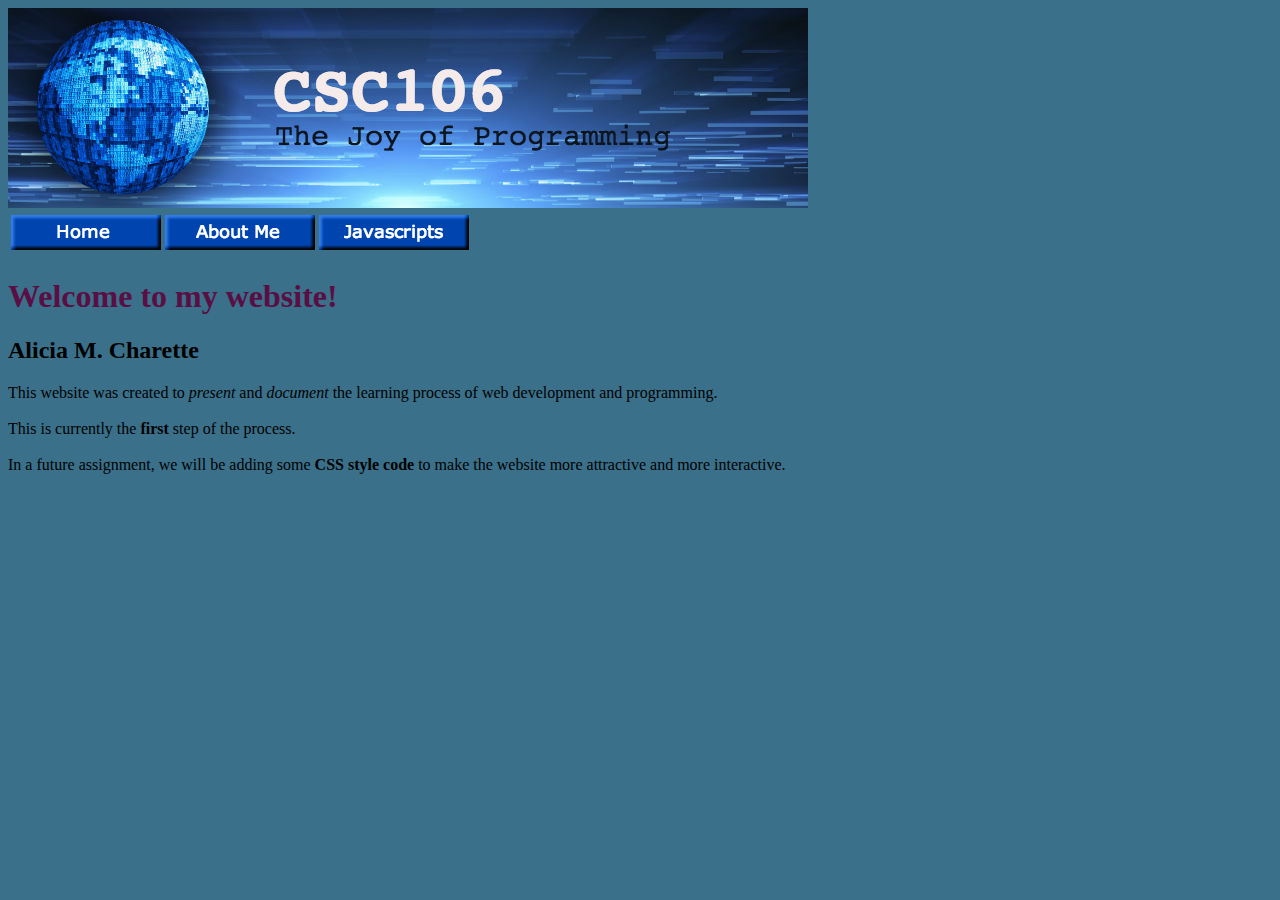
==== index.html @ 872b20c4 "Add files via upload" ====
<!DOCTYPE html>
<html lang="en">
<head>
    <meta charset="UTF-8">
    <meta name="viewport" content="width=device-width, initial-scale=1.0">
    <title>Alicia's Website</title>
    <style>
        h1 {
            color:rgb(90, 15, 68)
        }       
        body {
             background-color: rgb(58, 112, 138); 
             };
        }
    </style>
</head>
<body>
    <header><a href="index.html"><img src="Images/CSC106banner.jpg" alt="CSC106banner" border="0"></a>
    </header>
    <table>
        <tr>
            <td><a href="index.html"><img src="Images/home.png"></td>
            <td><a href="aboutme.html"><img src="Images/Aboutme.png" alt="About me Button"></a></td>
            <td><a href="javascript.html"><img src="Images/Javascripts.png"></td>
        </tr>
    </table>
    <h1>Welcome to my website!</h1>
    <h2>Alicia M. Charette</h2>
    <p>This website was created to <em>present</em> and <em>document</em> the learning process of web development and programming.<br>
    <br>This is currently the <strong>first</strong> step of the process. <br>
    <br>
        In a future assignment, we will be adding some <strong>CSS style code</strong> to make the website more attractive and more interactive.</p>
</body>
</html>
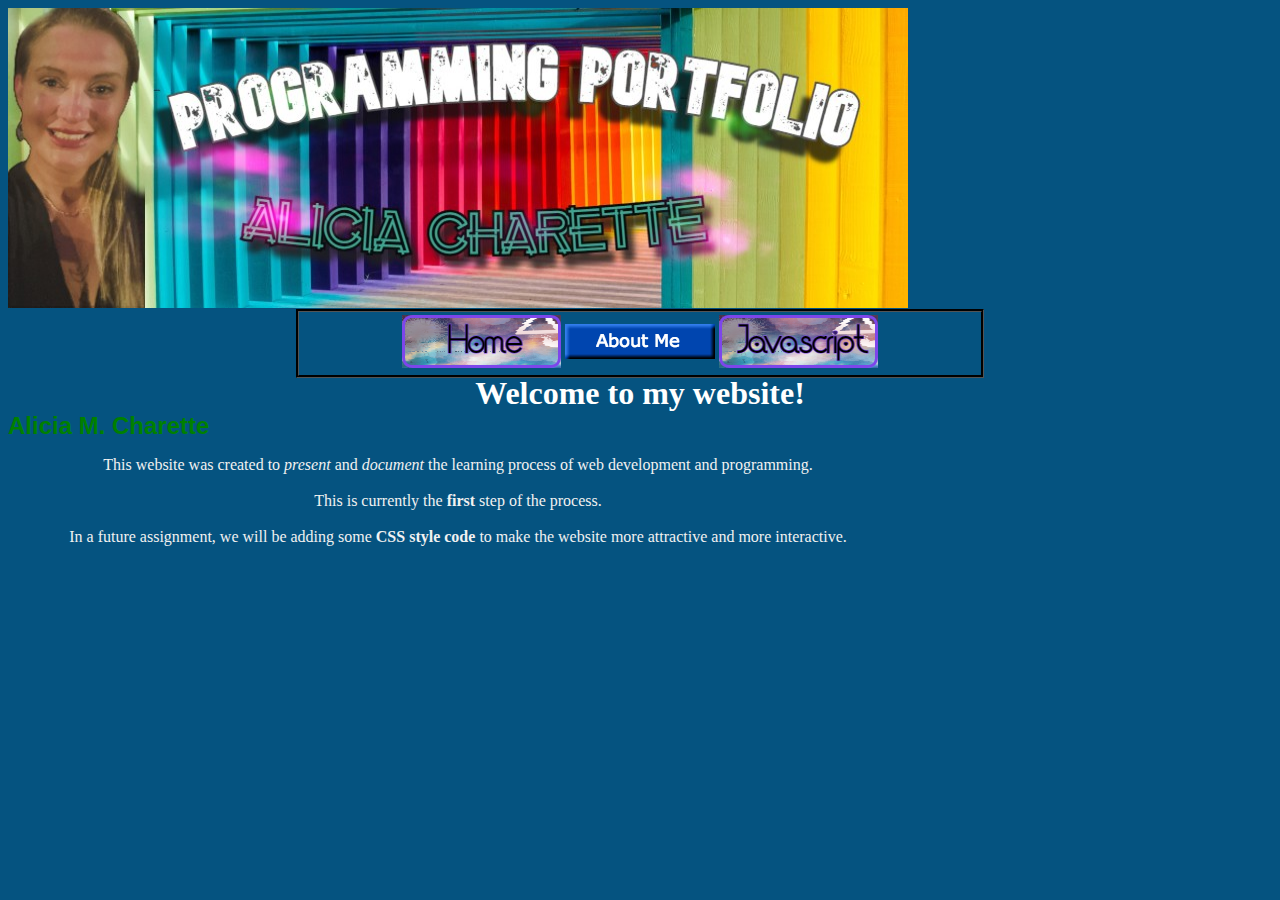
==== commit 43880de8: "Add files via upload" ====
--- a/index.html
+++ b/index.html
@@ -3,32 +3,28 @@
 <head>
     <meta charset="UTF-8">
     <meta name="viewport" content="width=device-width, initial-scale=1.0">
-    <title>Alicia's Website</title>
-    <style>
-        h1 {
-            color:rgb(90, 15, 68)
-        }       
-        body {
-             background-color: rgb(58, 112, 138); 
-             };
-        }
-    </style>
+        <title>Alicia's Website</title>
+    <link rel="stylesheet" type="text/css" href="style.css">
 </head>
 <body>
-    <header><a href="index.html"><img src="Images/CSC106banner.jpg" alt="CSC106banner" border="0"></a>
+    <header>
+        <a href="index.html"><img src="Images/boreder.jpg" height="300" width="900"/></a>
     </header>
-    <table>
-        <tr>
-            <td><a href="index.html"><img src="Images/home.png"></td>
-            <td><a href="aboutme.html"><img src="Images/Aboutme.png" alt="About me Button"></a></td>
-            <td><a href="javascript.html"><img src="Images/Javascripts.png"></td>
-        </tr>
-    </table>
+   <nav>
+        <table>
+            <tr>
+                <td><a href="index.html"><img src="Images/home.png"></td>
+                <td><a href="aboutme.html"><img src="Images/Aboutme.png" alt="About me Button"></a></td>
+                <td><a href="javascript.html"><img src="Images/Javascript.png"></td>
+            </tr>
+        </table>
+    </nav>
     <h1>Welcome to my website!</h1>
-    <h2>Alicia M. Charette</h2>
-    <p>This website was created to <em>present</em> and <em>document</em> the learning process of web development and programming.<br>
-    <br>This is currently the <strong>first</strong> step of the process. <br>
-    <br>
-        In a future assignment, we will be adding some <strong>CSS style code</strong> to make the website more attractive and more interactive.</p>
+        <h2>Alicia M. Charette</h2>
+    <div>
+        <p>This website was created to <em>present</em> and <em>document</em> the learning process of web development and programming.<br>
+        <br>This is currently the <strong>first</strong> step of the process. <br>
+        <br>In a future assignment, we will be adding some <strong>CSS style code</strong> to make the website more attractive and more interactive.</p>
+    </div>
 </body>
 </html>--- a/style.css
+++ b/style.css
@@ -0,0 +1,60 @@
+body {
+    background-color: rgb(5, 83, 128); color-scheme: rgb(5, 59, 90); 
+}
+
+h1 {
+    font-family: papyrus;
+    color: white;  
+    text-align: center;
+    margin-top: 50px; 
+    margin: auto;
+    width: 500px;
+}
+
+table {
+    outline-style: groove;
+    margin: auto;
+    width: fixed;
+    padding-left: 100px;
+    padding-right: 100px;
+}
+
+p {
+    font-family: papyrus;
+    text-align: center; 
+    color: rgb(241, 241, 241);
+}
+
+div {
+    max-width: 900px;    
+}
+
+li {      
+    font-family: papyrus; 
+    color:rgb(241, 241, 241)    
+}
+
+h2 {
+    margin: auto; 
+    align-items: center;
+    color: green;
+    font-family: 'Gill Sans', 'Gill Sans MT', Calibri, 'Trebuchet MS', sans-serif;
+}
+
+#KC {
+    float: right; 
+    width: 200px;   
+    margin-right: 30px; 
+}
+
+#aboutme {
+    max-width: 900px;
+    padding-top: 20px;
+    outline-color: pink;
+    outline-style: dotted;
+    outline-width: 10px;
+    padding-left: 100px;
+    padding-right: 100px;
+    margin: auto;
+}
+
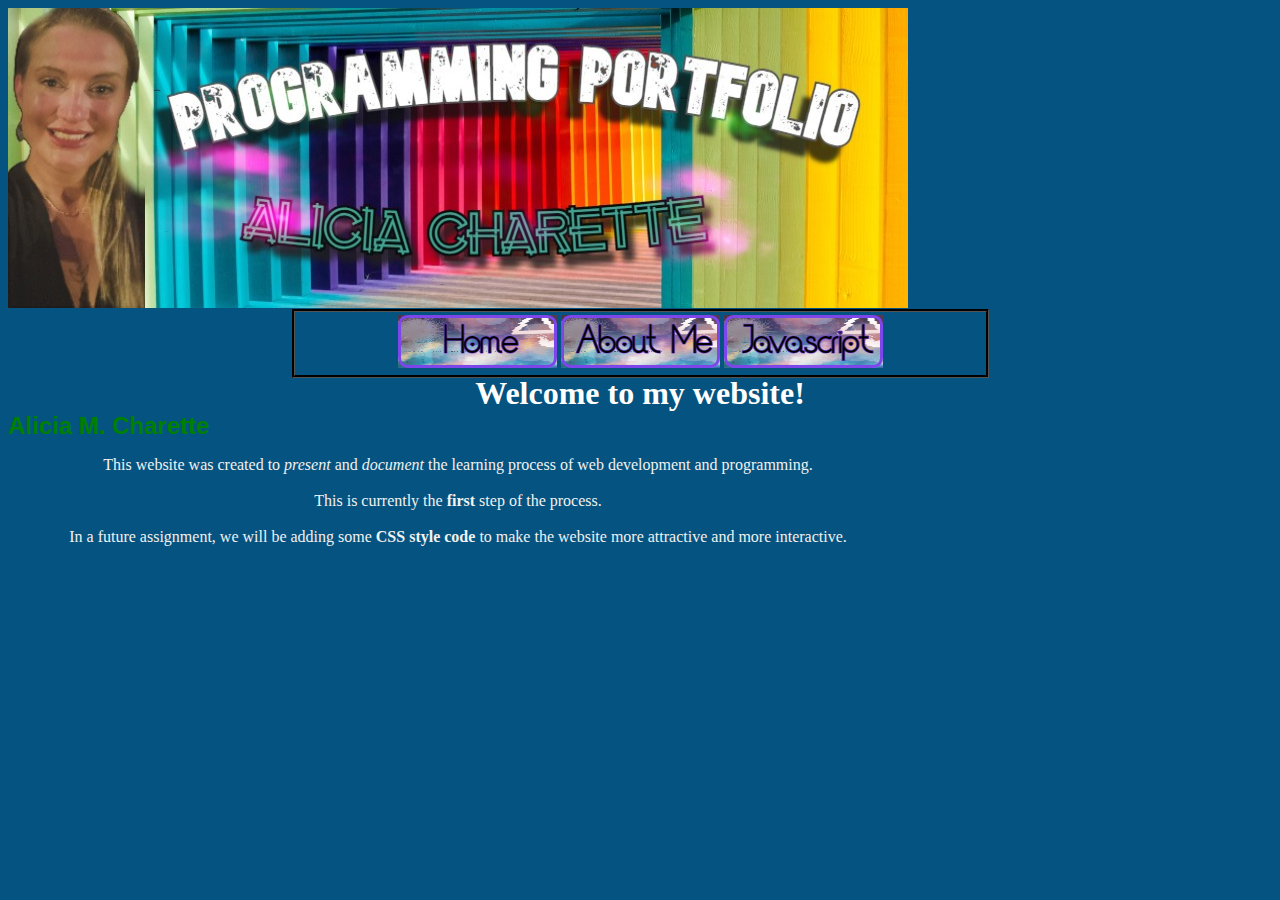
==== commit 90e8eecb: "Add files via upload" ====
--- a/index.html
+++ b/index.html
@@ -14,7 +14,7 @@
         <table>
             <tr>
                 <td><a href="index.html"><img src="Images/home.png"></td>
-                <td><a href="aboutme.html"><img src="Images/Aboutme.png" alt="About me Button"></a></td>
+                <td><a href="aboutme.html"><img src="Images/aboutme.png" alt="About me Button"></a></td>
                 <td><a href="javascript.html"><img src="Images/Javascript.png"></td>
             </tr>
         </table>
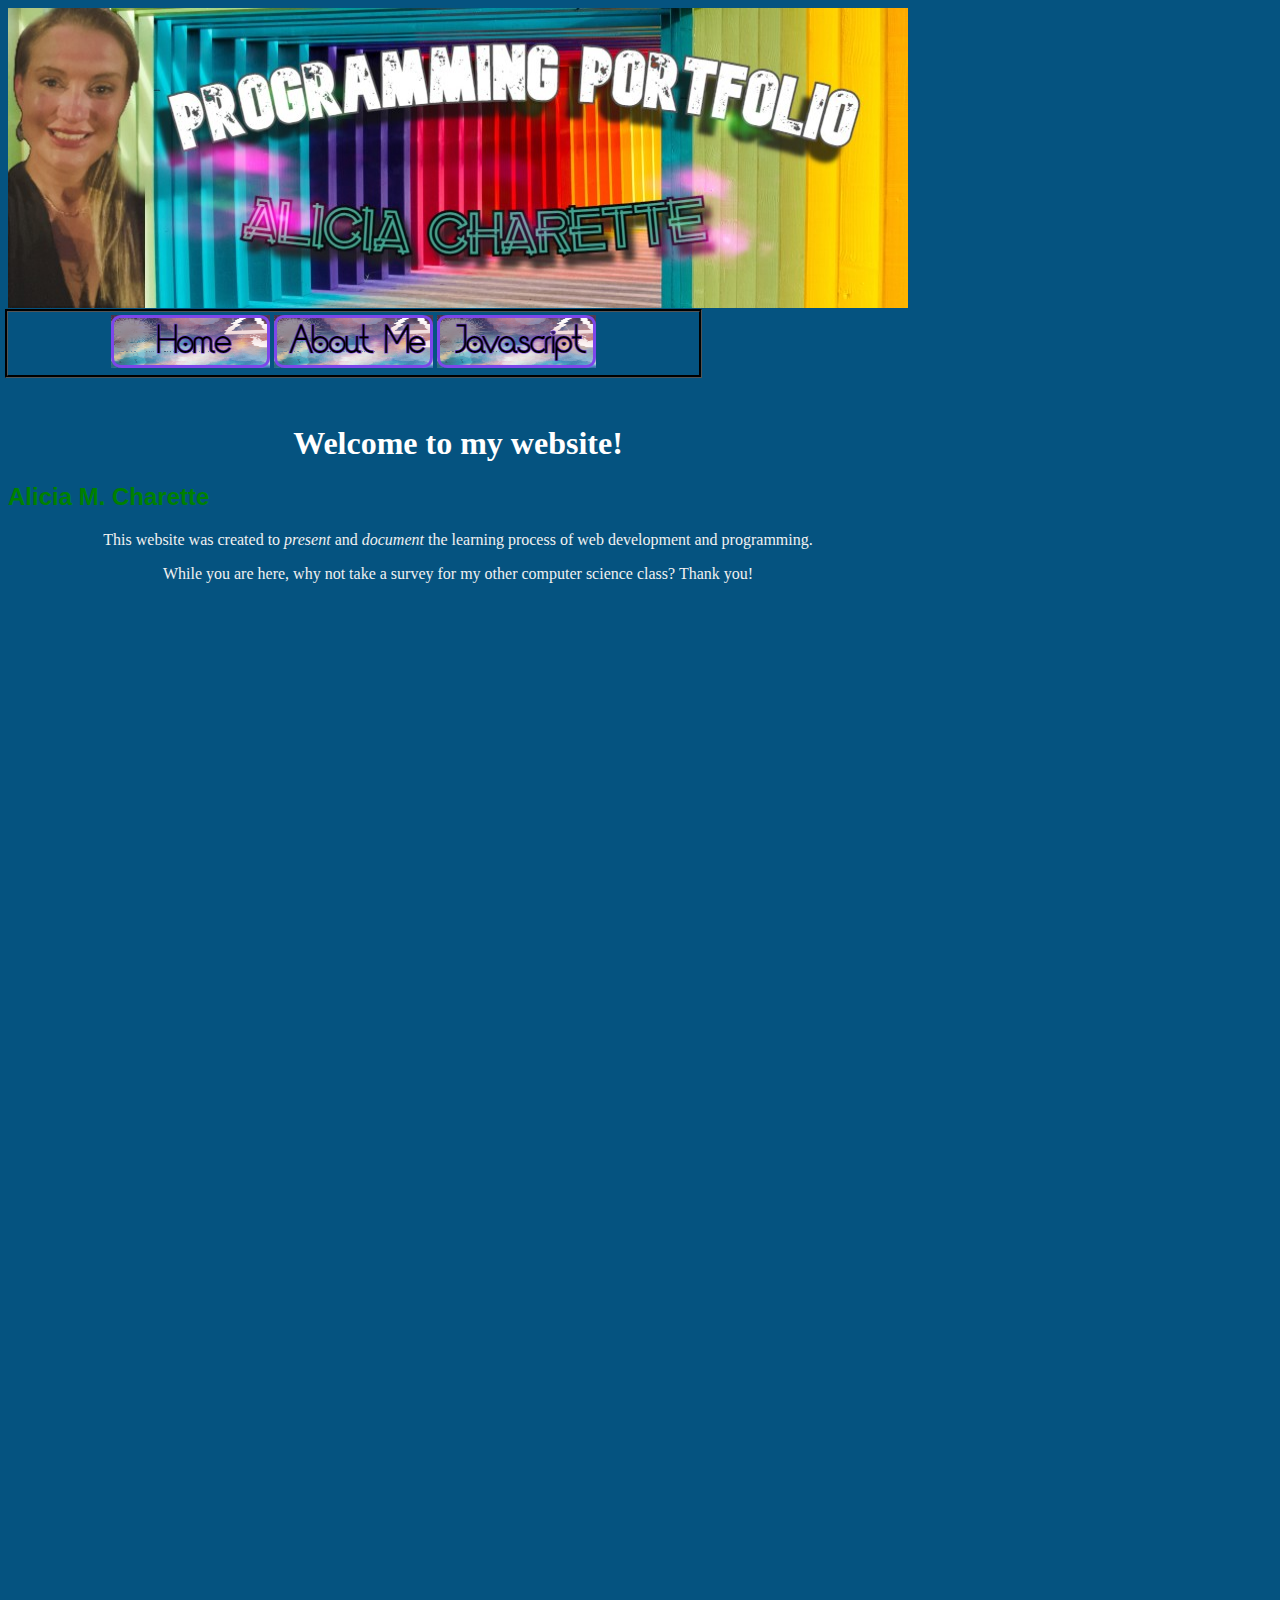
==== commit 980e9e81: "Add files via upload" ====
--- a/index.html
+++ b/index.html
@@ -23,8 +23,8 @@
         <h2>Alicia M. Charette</h2>
     <div>
         <p>This website was created to <em>present</em> and <em>document</em> the learning process of web development and programming.<br>
-        <br>This is currently the <strong>first</strong> step of the process. <br>
-        <br>In a future assignment, we will be adding some <strong>CSS style code</strong> to make the website more attractive and more interactive.</p>
+            <p> While you are here, why not take a survey for my other computer science class? Thank you!</p>
+            <iframe src="https://docs.google.com/forms/d/e/1FAIpQLSeXLA_FdZu0Vv66EizP3GqQ_xOsAMUwAX6AzkLj9GC62XoneA/viewform?embedded=true" width="640" height="2221" frameborder="0" marginheight="0" marginwidth="0">Loading…</iframe>
     </div>
 </body>
 </html>--- a/style.css
+++ b/style.css
@@ -1,5 +1,11 @@
 body {
     background-color: rgb(5, 83, 128); color-scheme: rgb(5, 59, 90); 
+    max-width: 900px;
+}
+#aboutme.html {
+    background-image: url('Images/background.jpg');
+    background-size: cover;
+    background-attachment: fixed;
 }
 
 h1 {
@@ -7,14 +13,11 @@
     color: white;  
     text-align: center;
     margin-top: 50px; 
-    margin: auto;
-    width: 500px;
+
 }
 
 table {
     outline-style: groove;
-    margin: auto;
-    width: fixed;
     padding-left: 100px;
     padding-right: 100px;
 }
@@ -25,36 +28,40 @@
     color: rgb(241, 241, 241);
 }
 
-div {
-    max-width: 900px;    
-}
+
 
 li {      
     font-family: papyrus; 
-    color:rgb(241, 241, 241)    
+    color:rgb(241, 241, 241) ;
+    clear: right; 
 }
 
 h2 {
-    margin: auto; 
-    align-items: center;
     color: green;
     font-family: 'Gill Sans', 'Gill Sans MT', Calibri, 'Trebuchet MS', sans-serif;
 }
 
-#KC {
-    float: right; 
-    width: 200px;   
-    margin-right: 30px; 
+.column {
+    float: left; 
+    width: 25%;   
+    padding: 30px;
+
 }
-
-#aboutme {
+header {
     max-width: 900px;
-    padding-top: 20px;
+}
+body {
+    width: 900px;
+}
+    #aboutme {
+    max-width: 900px;
     outline-color: pink;
     outline-style: dotted;
     outline-width: 10px;
-    padding-left: 100px;
-    padding-right: 100px;
-    margin: auto;
+    clear: both;
+    
 }
-
+script {
+   max-width: 100px;
+   size-adjust: auto;
+}
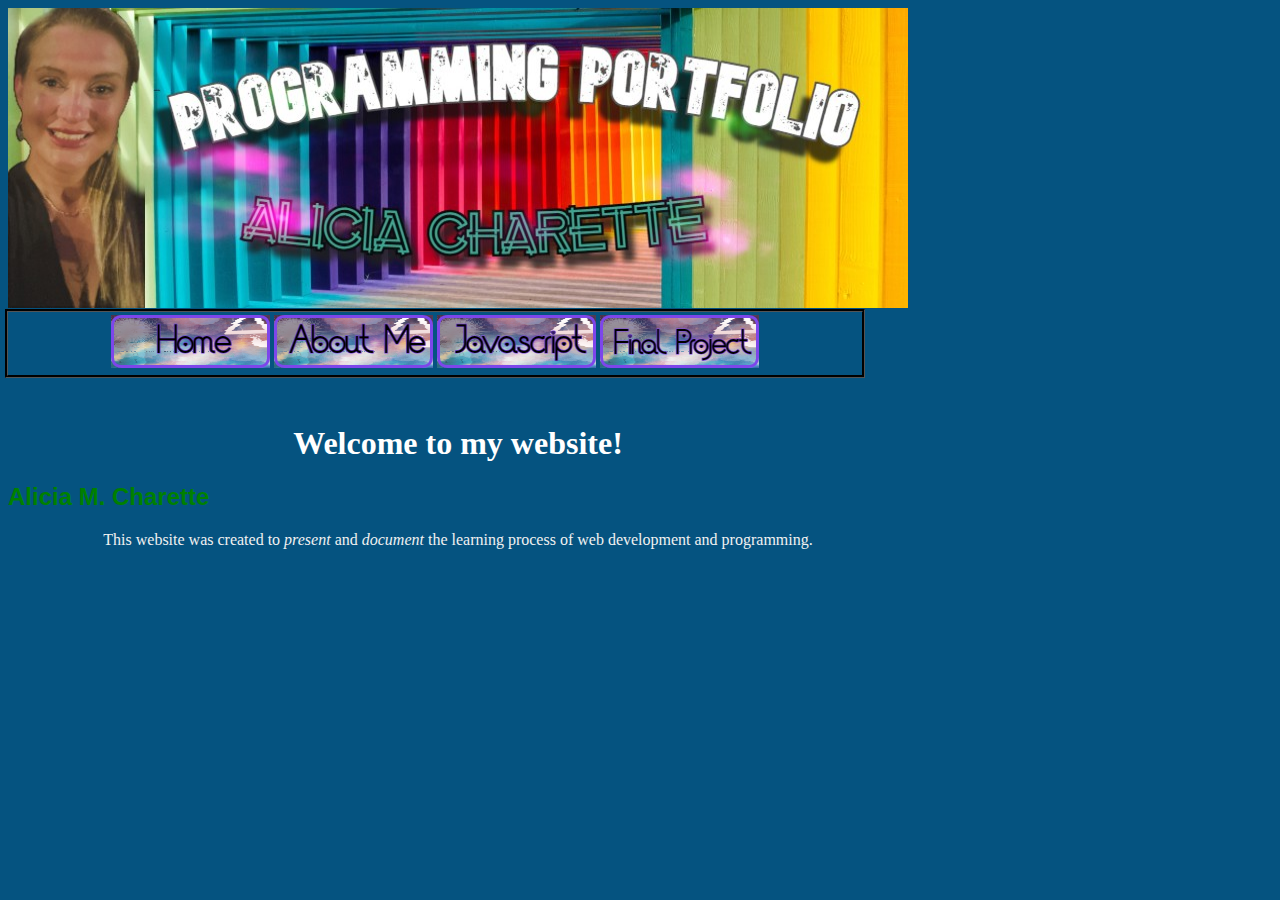
==== commit 9232f8e6: "Add files via upload" ====
--- a/index.html
+++ b/index.html
@@ -16,6 +16,7 @@
                 <td><a href="index.html"><img src="Images/home.png"></td>
                 <td><a href="aboutme.html"><img src="Images/aboutme.png" alt="About me Button"></a></td>
                 <td><a href="javascript.html"><img src="Images/Javascript.png"></td>
+                <td><a href="final.html"><img src="Images/finalproject.png"></td>
             </tr>
         </table>
     </nav>
@@ -23,8 +24,6 @@
         <h2>Alicia M. Charette</h2>
     <div>
         <p>This website was created to <em>present</em> and <em>document</em> the learning process of web development and programming.<br>
-            <p> While you are here, why not take a survey for my other computer science class? Thank you!</p>
-            <iframe src="https://docs.google.com/forms/d/e/1FAIpQLSeXLA_FdZu0Vv66EizP3GqQ_xOsAMUwAX6AzkLj9GC62XoneA/viewform?embedded=true" width="640" height="2221" frameborder="0" marginheight="0" marginwidth="0">Loading…</iframe>
     </div>
 </body>
 </html>--- a/style.css
+++ b/style.css
@@ -65,3 +65,19 @@
    max-width: 100px;
    size-adjust: auto;
 }
+p.summary {
+    float: left;
+    max-width: 400px;
+    padding-top: 50px;
+    clear: both;
+    margin: 20px;
+   
+}
+h3 {
+    text-align: justify;
+}
+script.final {
+    float: right;
+    margin: 50px;
+    
+}